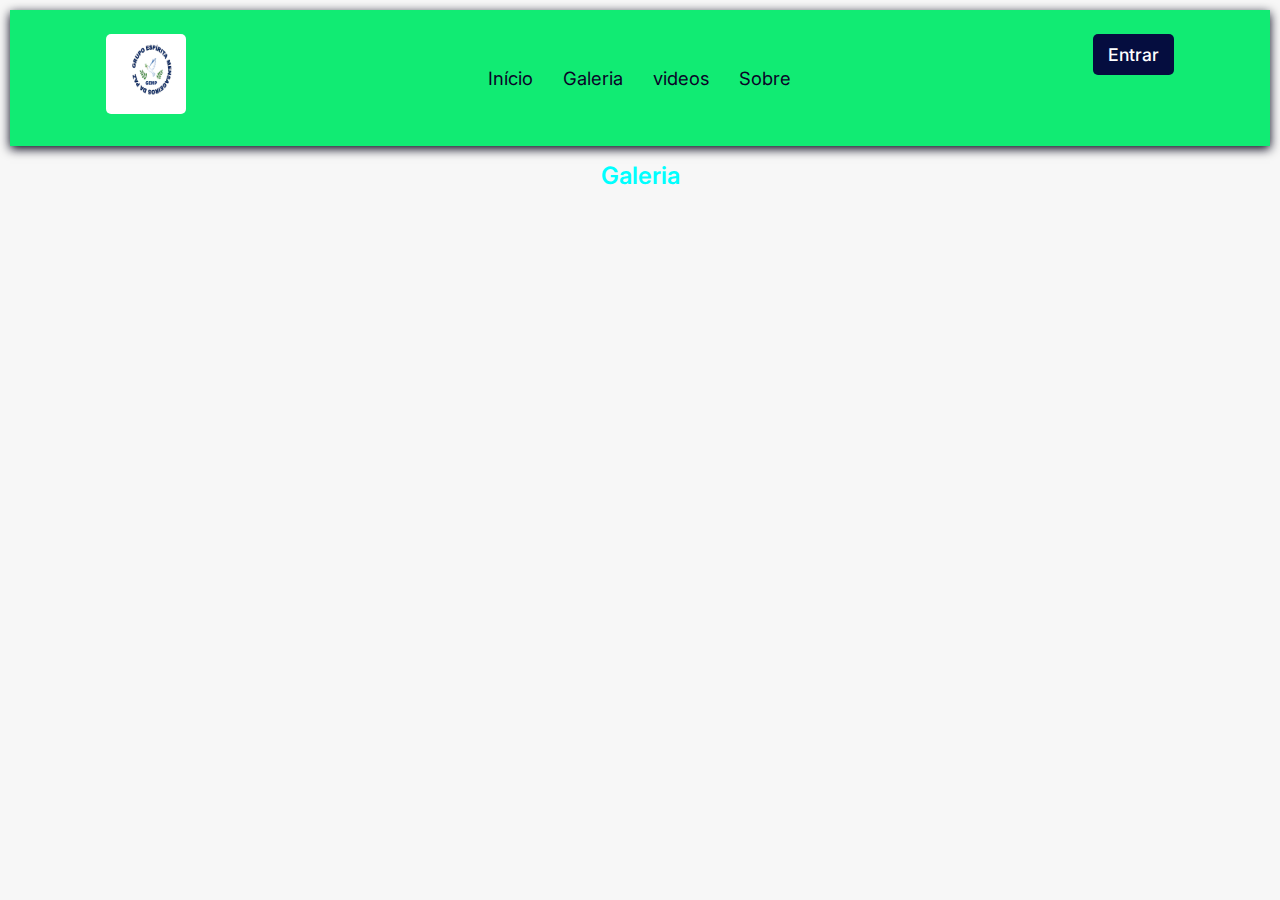
==== views/galeria.html @ 6987c214 "gemp 0.5" ====
<!DOCTYPE html>
<html lang="pt-br">

<head>
    <meta charset="UTF-8">
    <meta http-equiv="X-UA-Compatible" content="IE=edge">
    <meta name="viewport" content="width=device-width, initial-scale=1.0">
    <link rel="stylesheet" href="../assets/css/style.css">
    <link rel="stylesheet" href="../assets/css/menu.css">
    <link rel="stylesheet" href="../assets/css/galeria.css">
    <title>GEMP</title>
</head>

<body>
    <header>
        <nav class="nav-bar">
            <div class="logo">
                <h1><img src="../assets/img/logo.jpeg" alt=""></h1>
            </div>
            <div class="nav-list">
                <ul>
                    <li class="nav-item"><a href="../index.html" class="nav-link">Início</a></li>
                    <li class="nav-item"><a href="./galeria.html" class="nav-link">Galeria</a></li>
                    <li class="nav-item"><a href="./videos.html" class="nav-link">videos</a></li>
                    <li class="nav-item"><a href="./sobre.html" class="nav-link"> Sobre</a></li>
                </ul>
            </div>
            <div class="login-button">
                <button><a href="#">Entrar</a></button>
            </div>

            <div class="mobile-menu-icon">
                <button onclick="menuShow()"><img class="icon" src="../assets/img/close_white_36dp.svg" alt=""></button>
            </div>
        </nav>
        <div class="mobile-menu">
            <ul>
                <li class="nav-item"><a href="../index.html" class="nav-link">Início</a></li>
                <li class="nav-item"><a href="./galeria.html" class="nav-link">Galeria</a></li>
                <li class="nav-item"><a href="./videos.html" class="nav-link">videos</a></li>
                <li class="nav-item"><a href="./sobre.html" class="nav-link"> Sobre</a></li>
            </ul>

            <div class="login-button">
                <button><a href="#">Entrar</a></button>
            </div>
        </div>
    </header>
    <main>
        <h2>Galeria</h2>
    </main>

    <script src="../assets/js/menu.js"></script>
</body>
<!-- FEITO POR: NEWMANN  -->

</html>
---- assets/css/style.css ----
* {
  margin: 0;
  padding: 0;
  box-sizing: border-box;
  font-family: 'poppins', sans-serif;
}

body {
  padding: 10px;
  background-color: #f7f7f7;
}

.container {
  display: flex; 
  flex-wrap: wrap;
  gap: 10px;
}

.addNote-content {
  display: flex; 
  flex-direction: column;
  align-items: center;
  justify-content: center;
  width: 200px;
  border: 1px dashed gray;
  height: 150px;
  cursor: pointer;
}

.icon-plus {
  padding: 0 14px;
  border: 1px solid;
  width: fit-content;
  border-radius: 50%;
  font-size: xx-large;
}

.content {
  display: contents;
}

textarea {
  padding: 5px;
  padding-top: 14px;
  outline: none;
  resize: none;
  border: none;
  background: transparent;
  font-size: 20px;
  width: 200px;
  height: 150px;
}

textarea::-webkit-scrollbar {
  width: 4px;
}
textarea::-webkit-scrollbar-thumb {
  border-radius: 10px;
  background-color: #4B4453; 
}


.item {
  position: relative;
  width: 200px;
  height: 150px;
}

.remove {
  position: absolute;
  right: 6px;
  cursor: pointer;
  color: white;
}
---- assets/css/menu.css ----
@import url('https://fonts.googleapis.com/css2?family=Inter:wght@200;300;400;500&display=swap');
* {
    padding: 0;
    margin: 0;
    font-family: 'Inter', sans-serif;
}

header {
    background-color: #11eb73;
    box-shadow: 0px 3px 10px #010016;
}

.nav-bar {
    display: flex;
    justify-content: space-between;
    padding: 1.5rem 6rem;
}

.logo {
    display: flex;
    align-items: center;
}

.logo img {
    width: 80px;
    height: 80px;
    border-radius: 5px;
}

.nav-list {
    display: flex;
    align-items: center;
}

.nav-list ul {
    display: flex;
    justify-content: center;
    list-style: none;
}

.nav-item {
    margin: 0 15px;
}

.nav-link {
    text-decoration: none;
    font-size: 1.15rem;
    color: #0a0227;
    font-weight: 400;
}

.login-button button {
    border: none;
    padding: 10px 15px;
    border-radius: 5px;
    background-color: #050d3f;
}

.login-button button a {
    text-decoration: none;
    color: #ffffff;
    font-weight: 500;
    font-size: 1.1rem;
}

.mobile-menu-icon {
    display: none;
}

.mobile-menu {
    display: none;
}
main h2{
    display: flex;
    align-items: center;
    justify-content: center;
    font-weight: 600;
    font-size: 1.5rem;
    margin-top: 15px;
    color: aqua;
}
/** modal **/
dialog::backdrop{
    background-color: rgba(0, 0, 0, 0.5);
}
dialog{
    border: none;
    border-radius: .5rem;
    box-shadow: 0 0 1em 0 rgba(0, 0, 0, 0.3);
    width: 80%;
    margin: 60px;
    padding: 15px;
    margin-top: 250px;
}
dialog h2 ,p{
    display: flex;
    align-items: center;
    justify-content: center;
}
dialog #fechar{
   font-size: 1.5em;
   border-radius: .5rem;
   background-color: aqua;
   margin-top: 15px;
}
@media screen and (max-width: 730px) {
    .nav-bar {
        padding: 1.5rem 4rem;
    }
    .nav-item {
        display: none;
    }
    .login-button {
        display: none;
    }
    .mobile-menu-icon {
        display: block;
    }
    .mobile-menu-icon button {
        background-color: transparent;
        border: none;
        cursor: pointer;
    }
    .mobile-menu ul {
        display: flex;
        flex-direction: column;
        text-align: center;
        padding-bottom: 1rem;
    }
    .mobile-menu .nav-item {
        display: block;
        padding-top: 1.2rem;
    }
    .mobile-menu .login-button {
        display: block;
        padding: 1rem 2rem;
    }
    .mobile-menu .login-button button {
        width: 100%;
    }
    .open {
        display: block;
    }
    /**modal**/
    dialog::backdrop{
        background-color: rgba(0, 0, 0, 0.5);
    }
    dialog{
        border: none;
        border-radius: .5rem;
        box-shadow: 0 0 1em 0 rgba(0, 0, 0, 0.3);
        width: 80%;
        margin: 60px;
        padding: 15px;
        margin-top: 250px;
    }
    dialog h2 ,p{
        display: flex;
        align-items: center;
        flex-direction: column;
        flex-wrap: wrap ;
    }
    dialog #fechar{
       font-size: 1.5em;
       border-radius: .5rem;
       background-color: aqua;
       margin-top: 15px;
    }
}

/*** FEITO POR: Newmann ***/
---- assets/css/galeria.css ----
main h2{
    display: flex;
    align-items: center;
    justify-content: center;
    font-weight: 600;
    font-size: 1.5rem;
    margin-top: 15px;
    color: aqua;
}
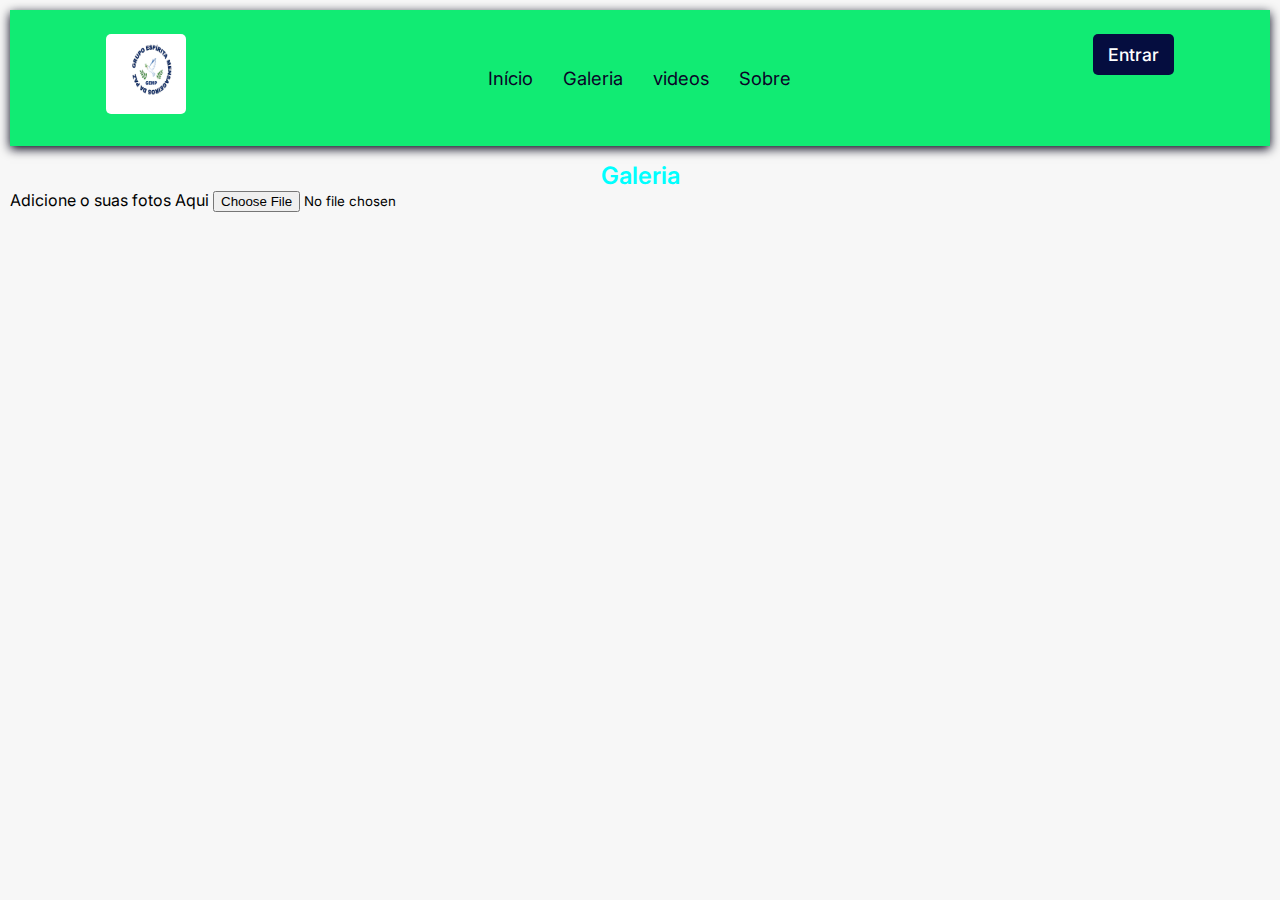
==== commit 1b8732d1: "gemp 5.2" ====
--- a/views/galeria.html
+++ b/views/galeria.html
@@ -48,6 +48,10 @@
     </header>
     <main>
         <h2>Galeria</h2>
+        <div class="mb-3">
+            <label for="formFile" class="form-label">Adicione o suas fotos Aqui</label>
+            <input class="form-control" type="file" id="formFile">
+          </div>
     </main>
 
     <script src="../assets/js/menu.js"></script>
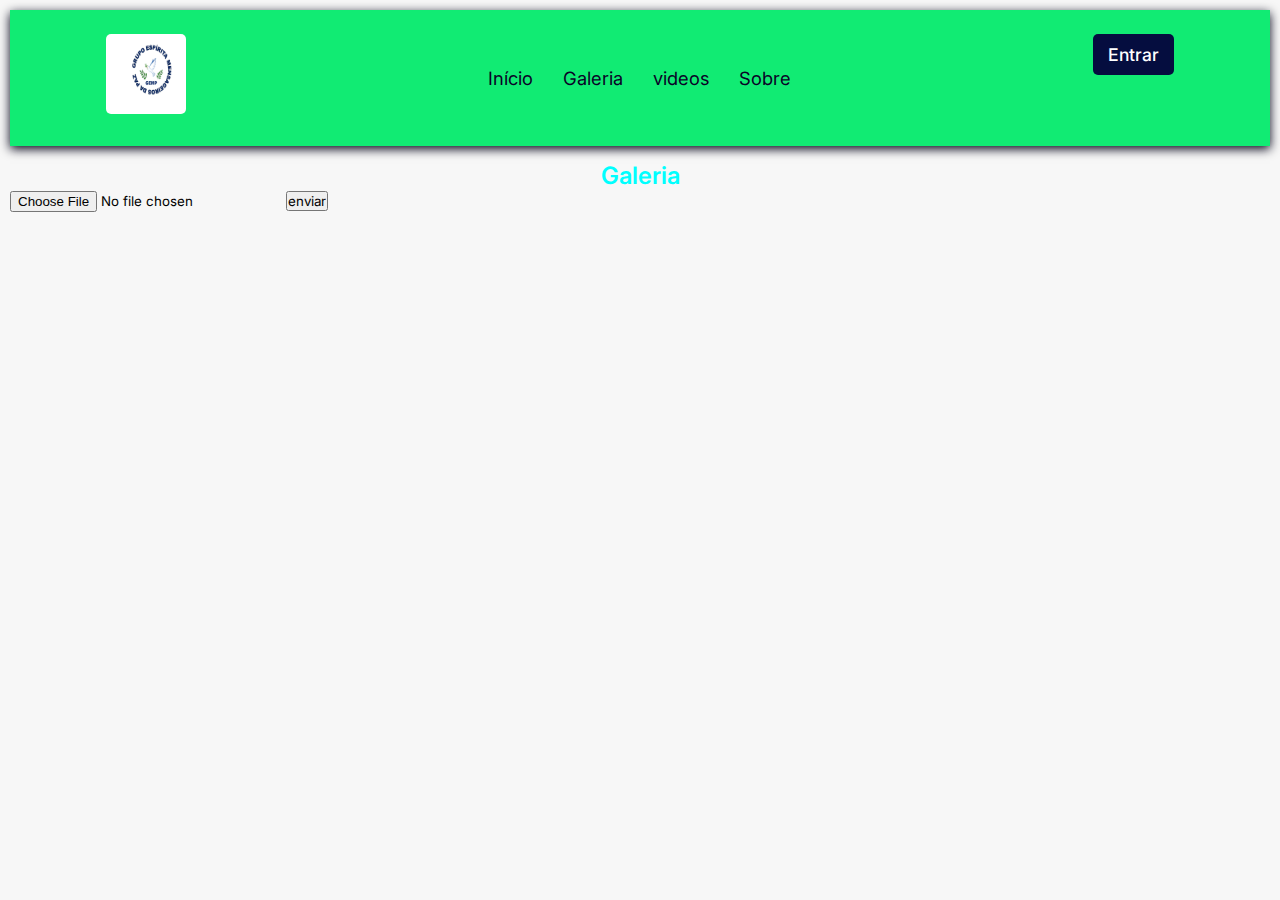
==== commit b85935c7: "5.2" ====
--- a/views/galeria.html
+++ b/views/galeria.html
@@ -48,10 +48,10 @@
     </header>
     <main>
         <h2>Galeria</h2>
-        <div class="mb-3">
-            <label for="formFile" class="form-label">Adicione o suas fotos Aqui</label>
-            <input class="form-control" type="file" id="formFile">
-          </div>
+        <form action="#" method="post" enctype="multipart/form-data">
+            <input type="file" name="file"/>
+            <input type="submit" name="acao" value="enviar"/>
+        </form>
     </main>
 
     <script src="../assets/js/menu.js"></script>
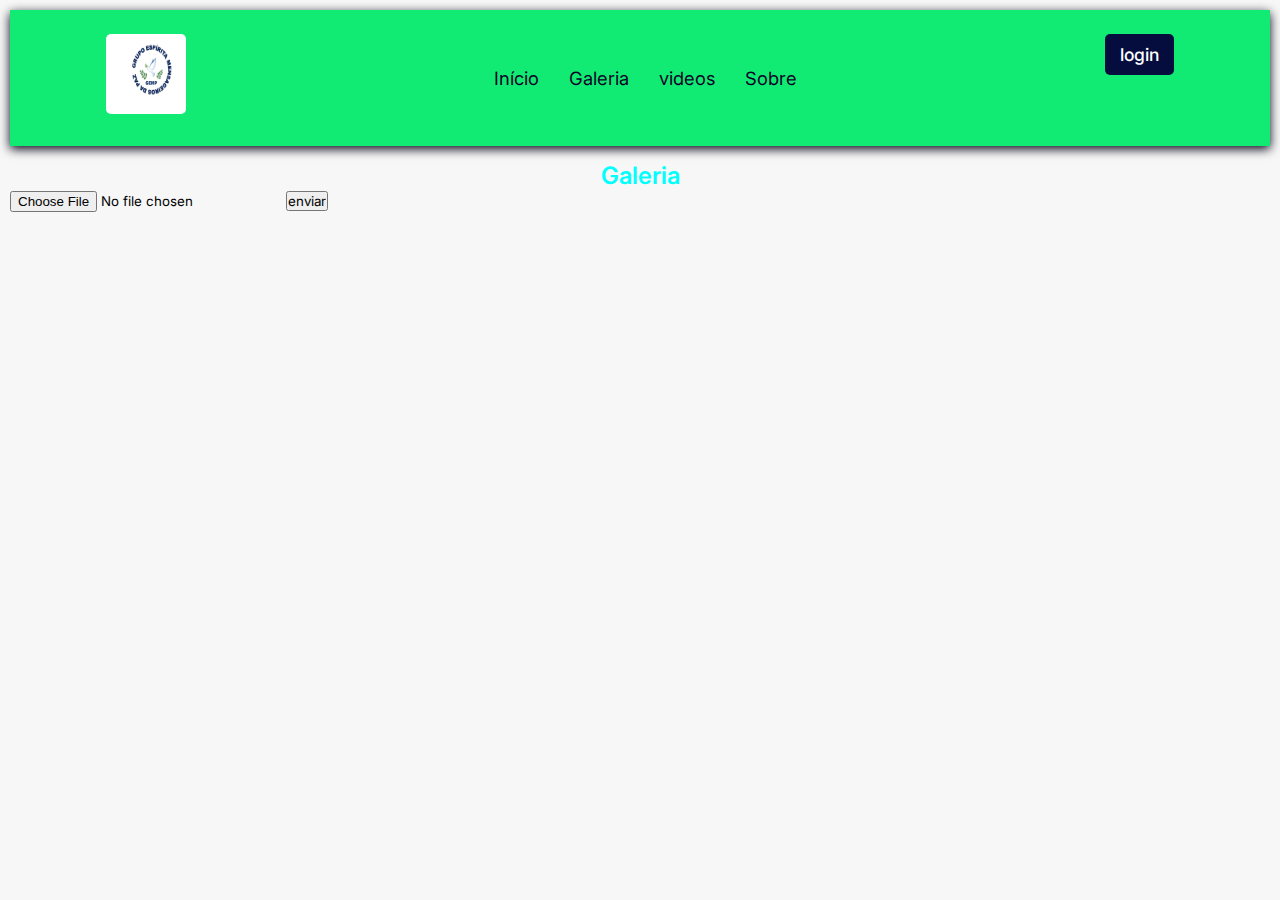
==== commit be6809ed: "5.3" ====
--- a/views/galeria.html
+++ b/views/galeria.html
@@ -26,7 +26,7 @@
                 </ul>
             </div>
             <div class="login-button">
-                <button><a href="#">Entrar</a></button>
+                <button><a href="../index.html">login</a></button>
             </div>
 
             <div class="mobile-menu-icon">
@@ -42,7 +42,7 @@
             </ul>
 
             <div class="login-button">
-                <button><a href="#">Entrar</a></button>
+                <button><a href="../index.html">login</a></button>
             </div>
         </div>
     </header>
